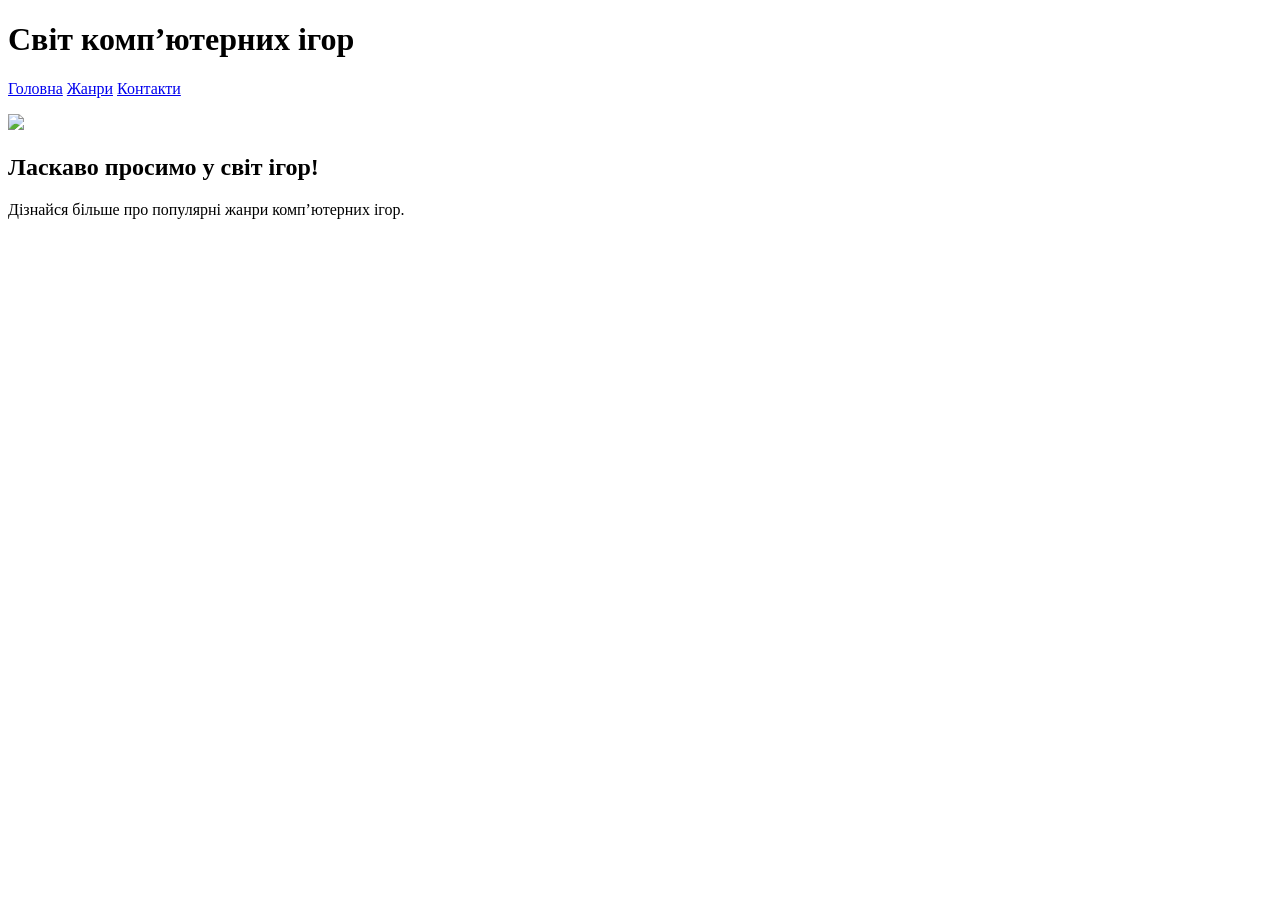
==== index.html @ 352b2709 "Create index.html" ====
<!DOCTYPE html>
<html>
<head>
    <meta charset="utf-8">
    <title>Світ комп’ютерних ігор</title>
    <link rel="stylesheet" href="style.css">
</head>
<body>

<h1>Світ комп’ютерних ігор</h1>

<p class="menu">
    <a href="index.html">Головна</a>
    <a href="games.html">Жанри</a>
    <a href="contacts.html">Контакти</a>
</p>

<img class="big-img" src="https://upload.wikimedia.org/wikipedia/commons/6/6a/Video_game_controller.svg">

<h2>Ласкаво просимо у світ ігор!</h2>
<p>Дізнайся більше про популярні жанри комп’ютерних ігор.</p>

</body>
</html>
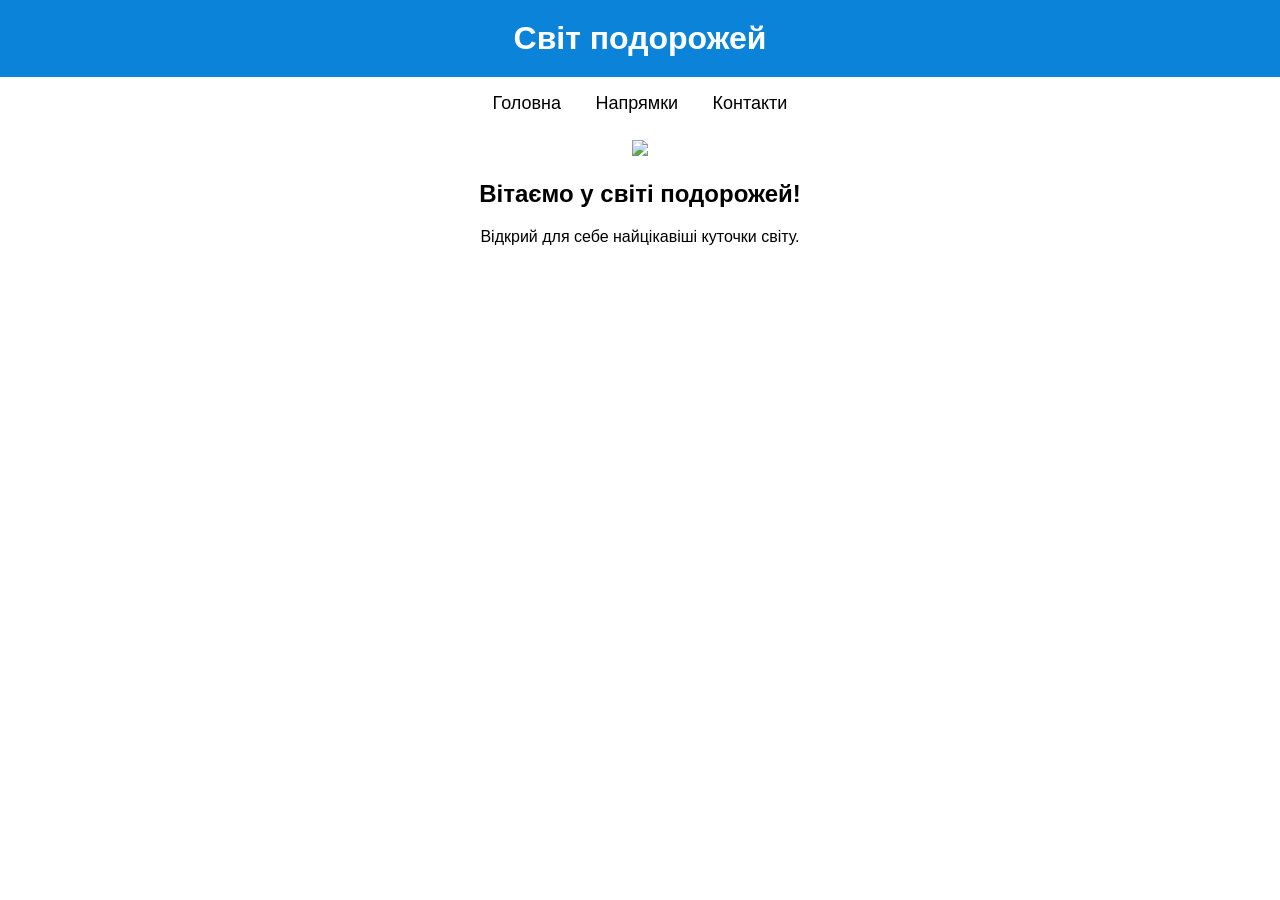
==== commit c78bfbb3: "Update index.html" ====
--- a/index.html
+++ b/index.html
@@ -1,24 +1,30 @@
 <!DOCTYPE html>
 <html>
 <head>
-    <meta charset="utf-8">
-    <title>Світ комп’ютерних ігор</title>
-    <link rel="stylesheet" href="style.css">
+<meta charset="utf-8">
+<title>Світ подорожей</title>
+<link rel="stylesheet" href="style.css">
 </head>
 <body>
 
-<h1>Світ комп’ютерних ігор</h1>
+<h1>Світ подорожей</h1>
 
 <p class="menu">
-    <a href="index.html">Головна</a>
-    <a href="games.html">Жанри</a>
-    <a href="contacts.html">Контакти</a>
+
+<a href="index.html">Головна</a>
+
+<a href="travel.html">Напрямки</a>
+
+<a href="contacts.html">Контакти</a>
 </p>
+<img class="big-img"
 
-<img class="big-img" src="https://upload.wikimedia.org/wikipedia/commons/6/6a/Video_game_controller.svg">
+src="https://mannschaft.ck.ua/wp-content/uploads/2019/01/mountain-1.jpg">
 
-<h2>Ласкаво просимо у світ ігор!</h2>
-<p>Дізнайся більше про популярні жанри комп’ютерних ігор.</p>
+<h2>Вітаємо у світі подорожей!</h2>
+
+<p>Відкрий для себе найцікавіші куточки світу.</p>
 
 </body>
+
 </html>
--- a/style.css
+++ b/style.css
@@ -0,0 +1,37 @@
+body {
+    font-family: Arial;
+    margin: 0;
+    padding: 0;
+    text-align: center;
+}
+
+h1 {
+    background: #0b83d9;
+    color: white;
+    margin: 0;
+    padding: 20px;
+}
+
+.menu a {
+    margin: 0 15px;
+    text-decoration: none;
+    color: black;
+    font-size: 18px;
+}
+
+.big-img {
+    width: 100%;
+    max-width: 500px;
+    margin-top: 10px;
+}
+
+.small-img {
+    width: 300px;
+    border-radius: 10px;
+}
+
+.direction {
+    display: inline-block;
+    width: 30%;
+    margin: 10px;
+}
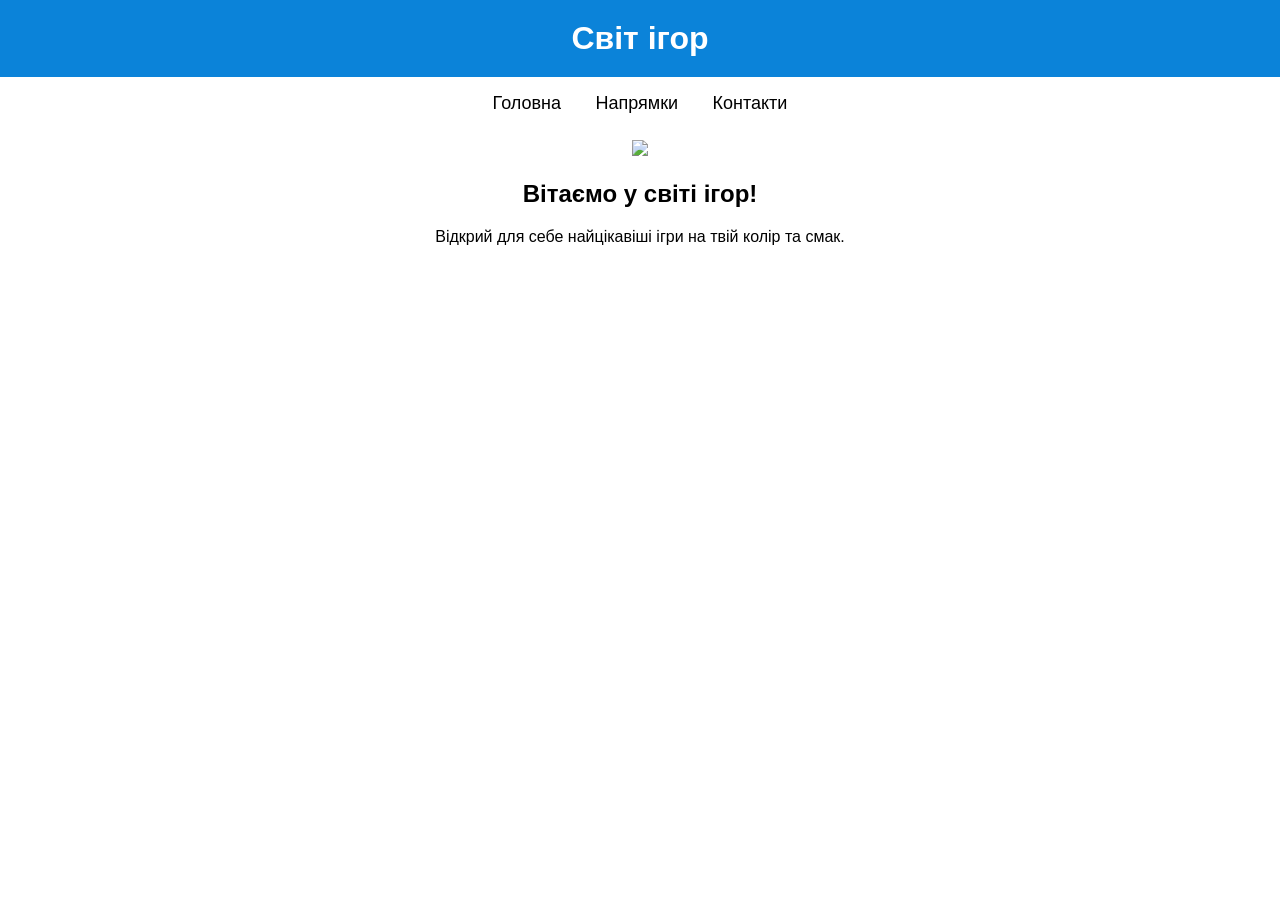
==== commit 4aac662d: "Update index.html" ====
--- a/index.html
+++ b/index.html
@@ -1,30 +1,25 @@
 <!DOCTYPE html>
 <html>
 <head>
-<meta charset="utf-8">
-<title>Світ подорожей</title>
-<link rel="stylesheet" href="style.css">
+    <meta charset="utf-8">
+    <title>Світ подорожей</title>
+    <link rel="stylesheet" href="style.css">
 </head>
 <body>
 
-<h1>Світ подорожей</h1>
+<h1>Світ ігор</h1>
 
 <p class="menu">
+    <a href="index.html">Головна</a>
+    <a href="games.html">Напрямки</a>
+    <a href="contacts.html">Контакти</a>
+</p>
 
-<a href="index.html">Головна</a>
+<img class="big-img" src="https://mannschaft.ck.ua/wp-content/uploads/2019/01/mountain-1.jpg">
 
-<a href="travel.html">Напрямки</a>
+<h2>Вітаємо у світі ігор!</h2>
 
-<a href="contacts.html">Контакти</a>
-</p>
-<img class="big-img"
-
-src="https://mannschaft.ck.ua/wp-content/uploads/2019/01/mountain-1.jpg">
-
-<h2>Вітаємо у світі подорожей!</h2>
-
-<p>Відкрий для себе найцікавіші куточки світу.</p>
+<p>Відкрий для себе найцікавіші ігри на твій колір та смак.</p>
 
 </body>
-
 </html>
